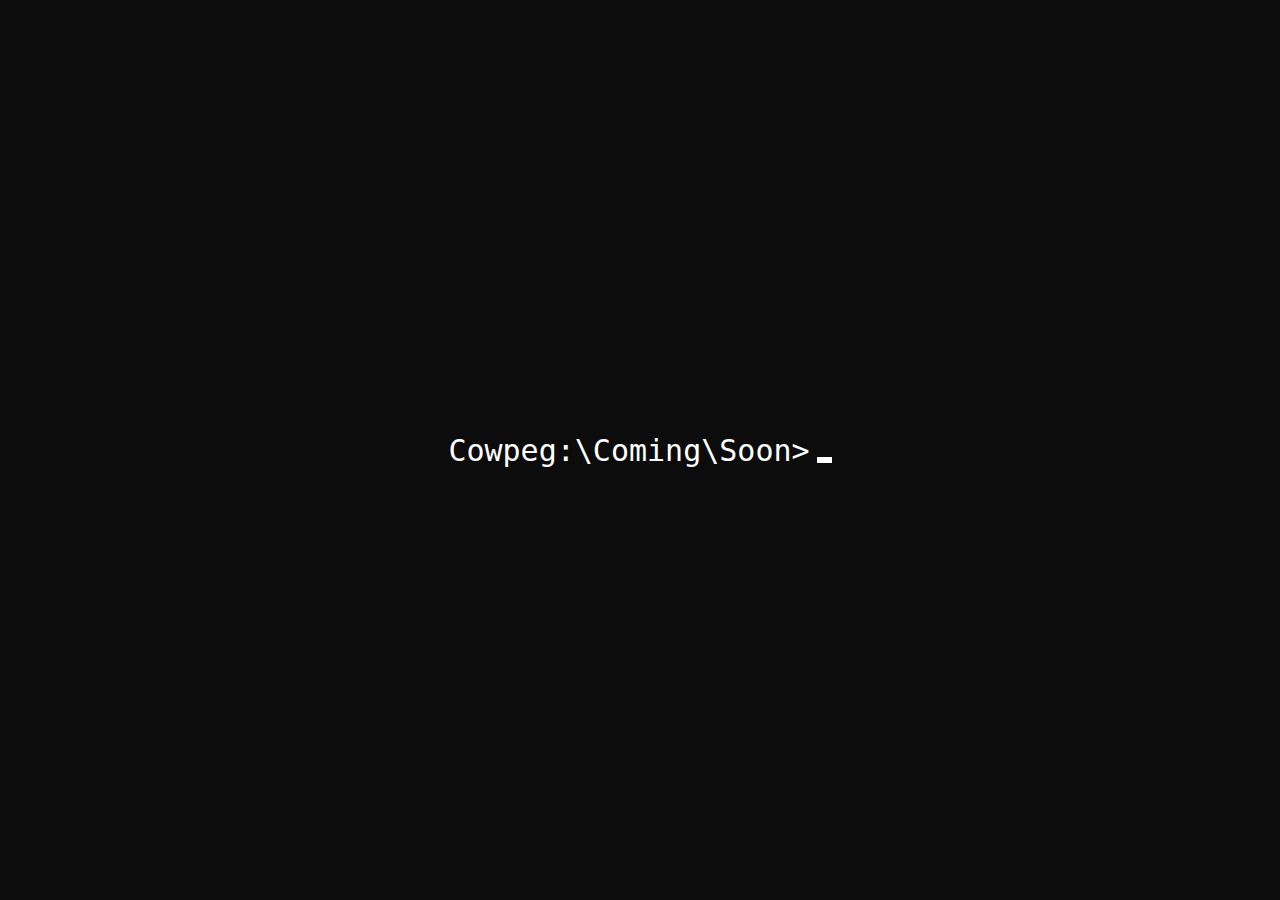
==== index.html @ addfeca8 "Add files via upload" ====
<!DOCTYPE html>
<html lang="en">

<head>
    <meta charset="UTF-8">
    <meta name="viewport" content="width=device-width, initial-scale=1.0">
    <title>Cowpeg</title>
    <link rel="stylesheet" href="style.css">
</head>

<body>


    <div class="container">
        <span class="box">
            <h2>Cowpeg:\Coming\Soon></h2>
        </span>
    </div>

</body>

</html>
---- style.css ----
body {
    margin: 0;
    height: 100vh;
    background-color: #0C0C0C;
    font-family: Consolas, monospace;
    font-size: 20px;
    /* Decrease font size further */
}

.container {
    display: flex;
    align-items: center;
    justify-content: center;
    height: 100%;
}

.box {
    padding: 0 10px;
    /* Further reduce padding */
    border-radius: 10px;
}

.box h2 {
    display: flex;
    align-items: center;
    gap: 2px;
    color: #FFFFFF;
    font-weight: lighter;
}

@keyframes blink {

    0%,
    49% {
        opacity: 0;
    }

    50%,
    100% {
        opacity: 1;
    }
}

.box h2::after {
    content: "";
    margin-top: 20px;
    margin-left: 5px;
    width: 10px;
    height: 5px;
    background: rgb(255, 255, 255);
    display: inline-block;
    animation: blink 1s steps(2) infinite;
}

/* Responsive Media Queries */

/* Small devices (phones, 576px and up) */
@media (min-width: 576px) {
    .box {
        padding: 0 15px;
        /* Adjust padding for small devices */
    }

    .box h2::after {
        width: 15px;
        height: 6px;
    }
}
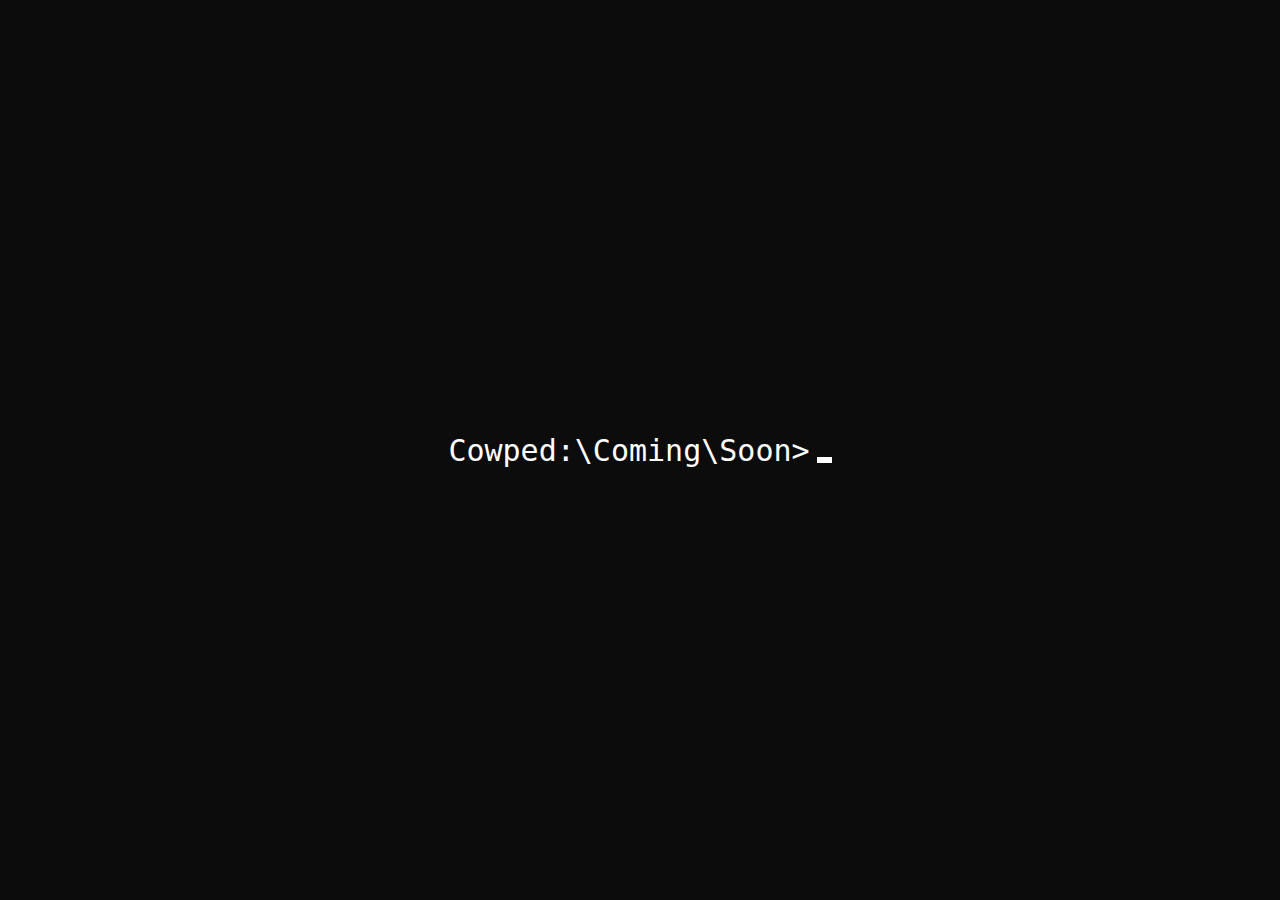
==== commit 24de0b63: "Update index.html" ====
--- a/index.html
+++ b/index.html
@@ -4,7 +4,7 @@
 <head>
     <meta charset="UTF-8">
     <meta name="viewport" content="width=device-width, initial-scale=1.0">
-    <title>Cowpeg</title>
+    <title>Cowped</title>
     <link rel="stylesheet" href="style.css">
 </head>
 
@@ -13,10 +13,10 @@
 
     <div class="container">
         <span class="box">
-            <h2>Cowpeg:\Coming\Soon></h2>
+            <h2>Cowped:\Coming\Soon></h2>
         </span>
     </div>
 
 </body>
 
-</html>+</html>
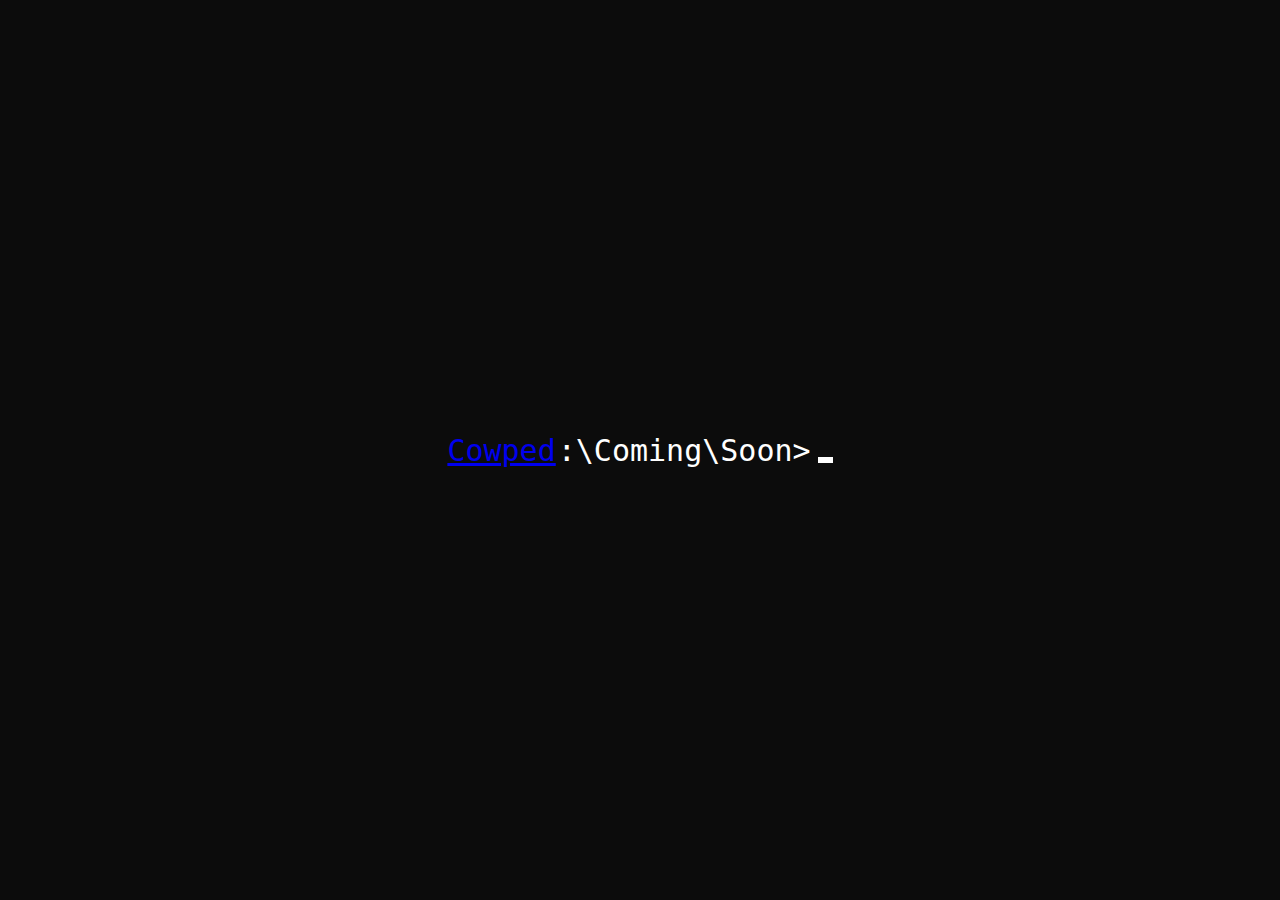
==== commit 6a8eb7b3: "Add files via upload" ====
--- a/index.html
+++ b/index.html
@@ -9,14 +9,11 @@
 </head>
 
 <body>
-
-
     <div class="container">
         <span class="box">
-            <h2>Cowped:\Coming\Soon></h2>
+            <h2><a href="http://www.cowped.org">Cowped</a>:\Coming\Soon></h2>
         </span>
     </div>
-
 </body>
 
-</html>
+</html>--- a/style.css
+++ b/style.css
@@ -4,6 +4,7 @@
     background-color: #0C0C0C;
     font-family: Consolas, monospace;
     font-size: 20px;
+    user-select: none;
     /* Decrease font size further */
 }
 
